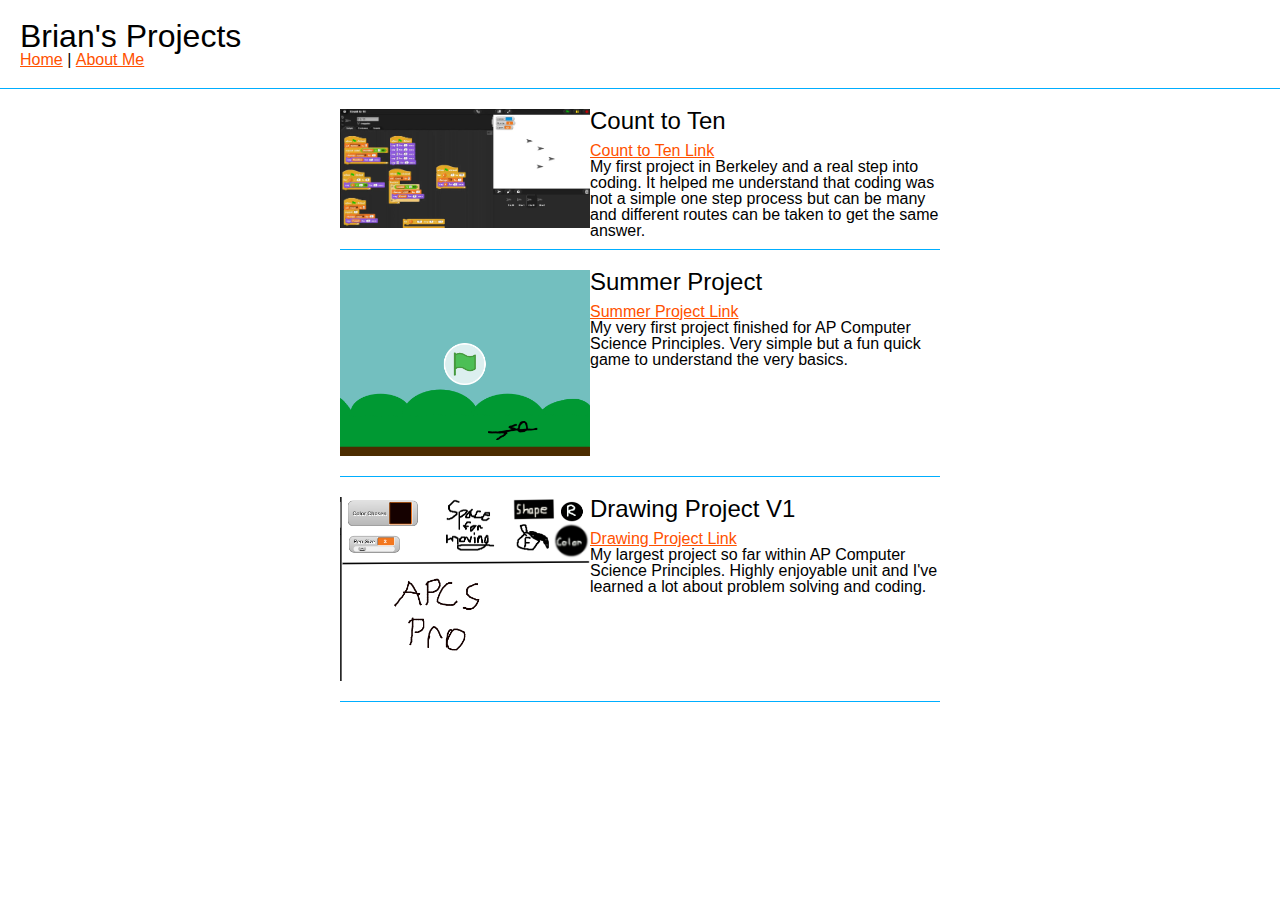
==== index.html @ 2a283aa0 "Add files via upload" ====
<!DOCTYPE html>
<html lang="en">
  <head>
    <meta charset="UTF-8" />
    <meta name="viewport" content="width=device-width, initial-scale=1.0" />
    <meta http-equiv="X-UA-Compatible" content="ie=edge" />
    <link rel="stylesheet" href="reset.css" />
    <title>HTML + CSS</title>
    <link rel="stylesheet" href="styles.css" />
  </head>
  <body>
    <header>
      <h1>Brian's Projects</h1>
      <nav>
        <ul>
          <li><a href="index.html">Home</a></li>
          <li>|</li>
          <li><a href="aboutme.html">About Me</a></li>
        </ul>
      </nav>
    </header>

    <div id="project-container">
      <!-- start of project template -->
      <div class="project">
        <img src="img/Screenshot 2024-10-20 012320.webp" alt="Count to Ten" />
        <h2>Count to Ten</h2>
        <p>
          <a
            href="https://snap.berkeley.edu/project?username=byko&projectname=Count%20to%2010"
            >Count to Ten Link</a
          >
        </p>
        <p>
          My first project in Berkeley and a real step into coding. It helped me
          understand that coding was not a simple one step process but can be
          many and different routes can be taken to get the same answer.
        </p>
        <div class="clear"></div>
      </div>
      <!-- end of project template -->
      <div class="project">
        <img
          src="img/Screenshot 2024-10-20 012139.png"
          alt="Scratch Summer Project"
        />
        <h2>Summer Project</h2>
        <p>
          <a href="https://scratch.mit.edu/projects/1055056951"
            >Summer Project Link</a
          >
        </p>
        <p>
          My very first project finished for AP Computer Science Principles.
          Very simple but a fun quick game to understand the very basics.
        </p>
        <div class="clear"></div>
      </div>

      <!-- start of project template -->
      <div class="project">
        <img
          src="img/Screenshot 2024-10-20 012226.png"
          alt="Drawing Project V1"
        />
        <h2>Drawing Project V1</h2>
        <p>
          <a
            href="https://snap.berkeley.edu/project?username=byko&projectname=Drawing%20App%20v1%3a%20Brian%20Ko%2c%20Gurshan%20Singh"
            >Drawing Project Link</a
          >
        </p>
        <p>
          My largest project so far within AP Computer Science Principles.
          Highly enjoyable unit and I've learned a lot about problem solving and
          coding.
        </p>
        <div class="clear"></div>
      </div>
      <!-- end of project template -->
    </div>
  </body>
</html>
---- styles.css ----
body {
  font-family: sans-serif;
}
a {
  color: rgb(255, 81, 0);
}

a:hover {
  color: #00aeff;
}
header {
  margin-bottom: 20px;
  padding: 20px;
  border-bottom: 1px solid rgb(0, 174, 255);
}

header h1 {
  font-size: 2em;
}

header nav ul li {
  display: inline;
}

.clear {
  clear: both;
}

#project-container,
#aboutme {
  margin: 0 auto; /* centers projects div */
  width: 90%; /* adds space on either side */
  max-width: 600px; /*keeps div from getting too wide */
}

.project {
  margin-bottom: 20px;
  padding-bottom: 10px;
  border-bottom: 1px solid rgb(0, 174, 255);
}

.project img,
#aboutme img {
  width: 250px;
  float: left;
  margin0right: 10px;
  margin-bottom: 10px;
}

.project h2,
#aboutme h2 {
  font-size: 1.5em;
  margin-bottom: 10px;
}
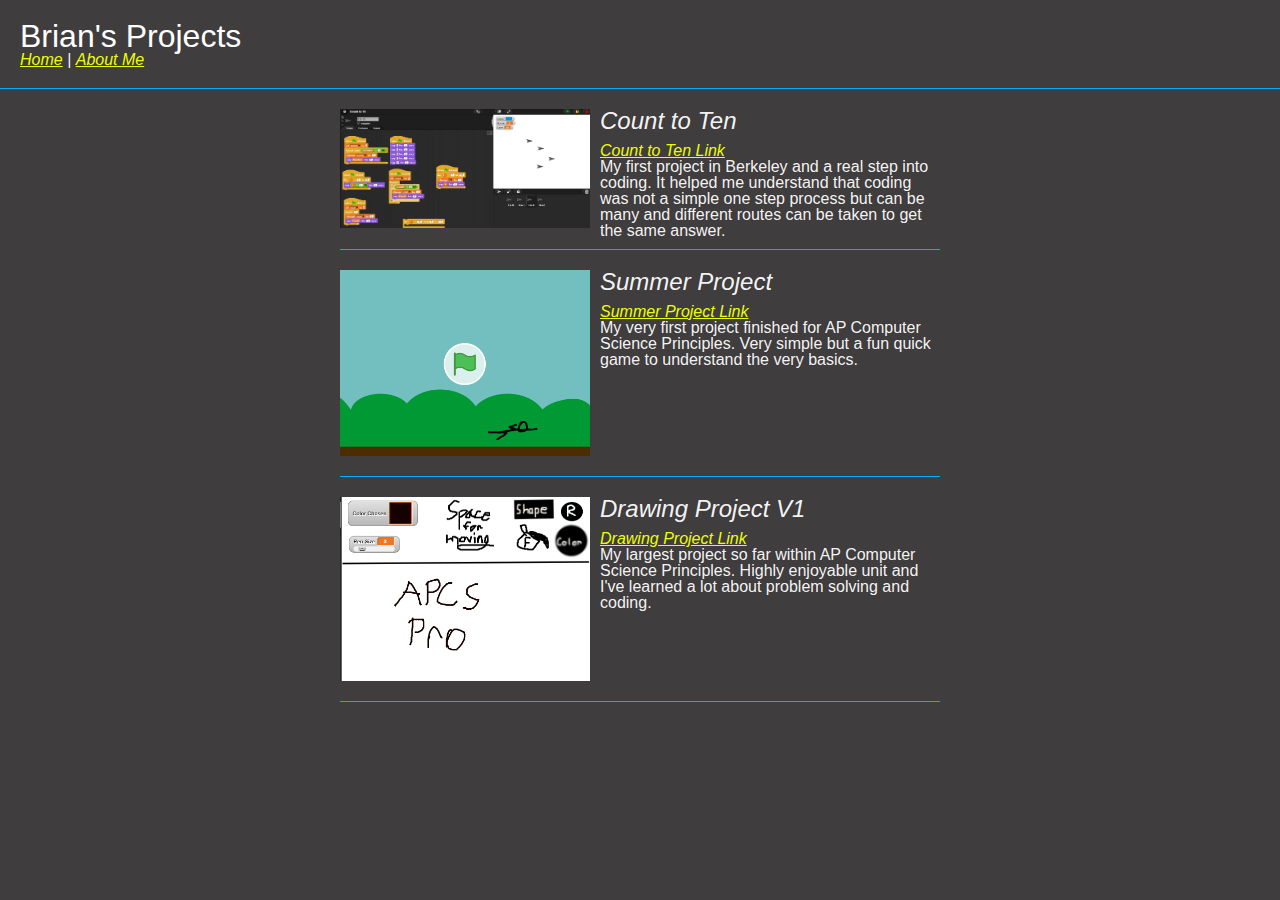
==== commit 16d612d5: "Update index.html" ====
--- a/index.html
+++ b/index.html
@@ -7,6 +7,12 @@
     <link rel="stylesheet" href="reset.css" />
     <title>HTML + CSS</title>
     <link rel="stylesheet" href="styles.css" />
+
+    <link rel="icon" type="image/png" href="favicon-96x96.png" sizes="96x96" />
+<link rel="icon" type="image/svg+xml" href="favicon.svg" />
+<link rel="shortcut icon" href="favicon.ico" />
+<link rel="apple-touch-icon" sizes="180x180" href="apple-touch-icon.png" />
+<link rel="manifest" href="site.webmanifest" />
   </head>
   <body>
     <header>
--- a/styles.css
+++ b/styles.css
@@ -1,8 +1,11 @@
 body {
   font-family: sans-serif;
+  background-color: rgb(63, 61, 61);
+  color: rgba(255, 255, 255, 0.959);
 }
 a {
-  color: rgb(255, 81, 0);
+  color: rgb(238, 255, 0);
+  font-style: italic;
 }
 
 a:hover {
@@ -16,6 +19,7 @@
 
 header h1 {
   font-size: 2em;
+  color: rgb(255, 255, 255);
 }
 
 header nav ul li {
@@ -43,7 +47,7 @@
 #aboutme img {
   width: 250px;
   float: left;
-  margin0right: 10px;
+  margin-right: 10px;
   margin-bottom: 10px;
 }
 
@@ -51,4 +55,5 @@
 #aboutme h2 {
   font-size: 1.5em;
   margin-bottom: 10px;
+  font-style: italic;
 }
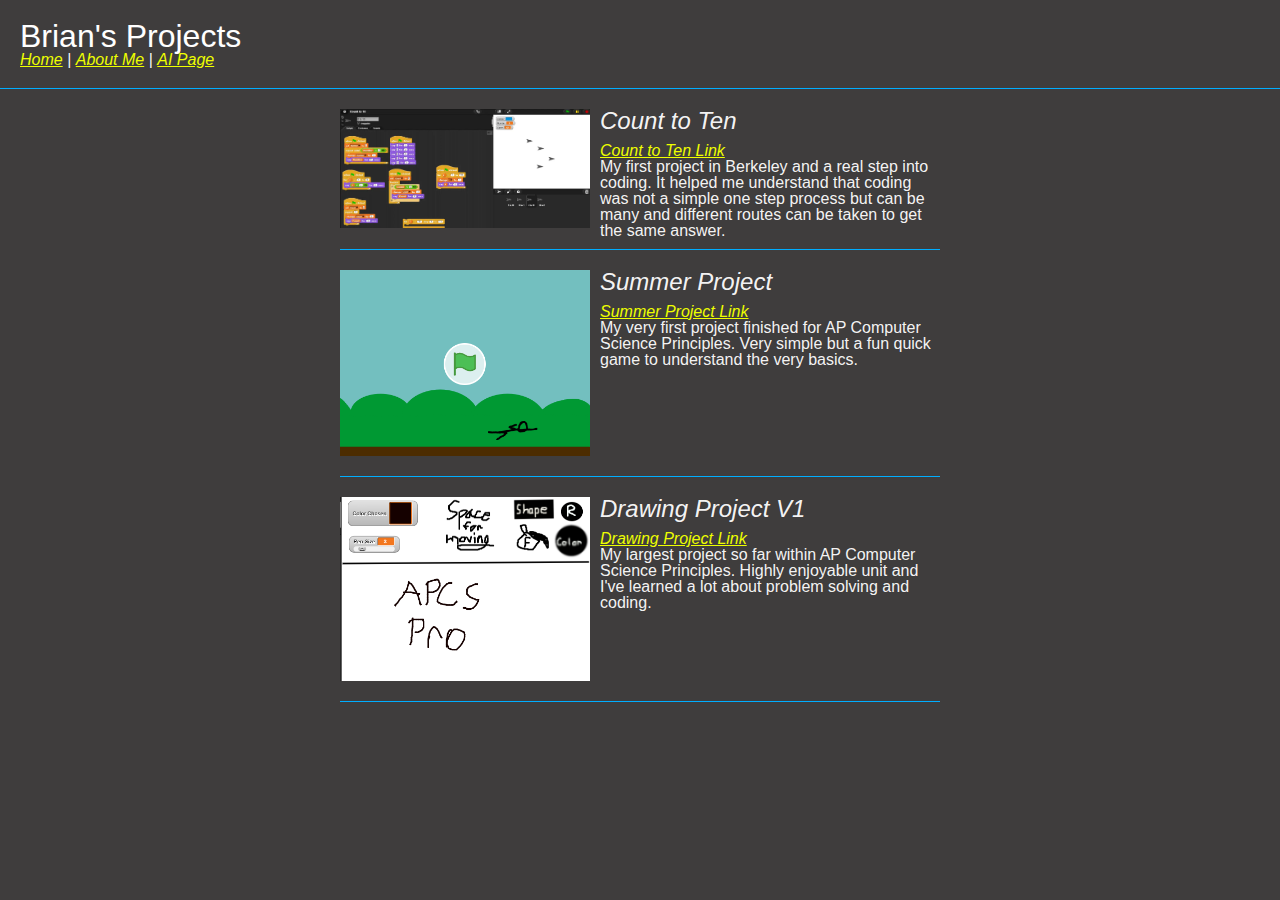
==== commit 50ed3eb7: "Update index.html" ====
--- a/index.html
+++ b/index.html
@@ -7,12 +7,6 @@
     <link rel="stylesheet" href="reset.css" />
     <title>HTML + CSS</title>
     <link rel="stylesheet" href="styles.css" />
-
-    <link rel="icon" type="image/png" href="favicon-96x96.png" sizes="96x96" />
-<link rel="icon" type="image/svg+xml" href="favicon.svg" />
-<link rel="shortcut icon" href="favicon.ico" />
-<link rel="apple-touch-icon" sizes="180x180" href="apple-touch-icon.png" />
-<link rel="manifest" href="site.webmanifest" />
   </head>
   <body>
     <header>
@@ -22,6 +16,8 @@
           <li><a href="index.html">Home</a></li>
           <li>|</li>
           <li><a href="aboutme.html">About Me</a></li>
+          <li>|</li>
+          <li><a href="ai.html">AI Page</a></li>
         </ul>
       </nav>
     </header>
@@ -84,6 +80,5 @@
         <div class="clear"></div>
       </div>
       <!-- end of project template -->
-    </div>
   </body>
 </html>
